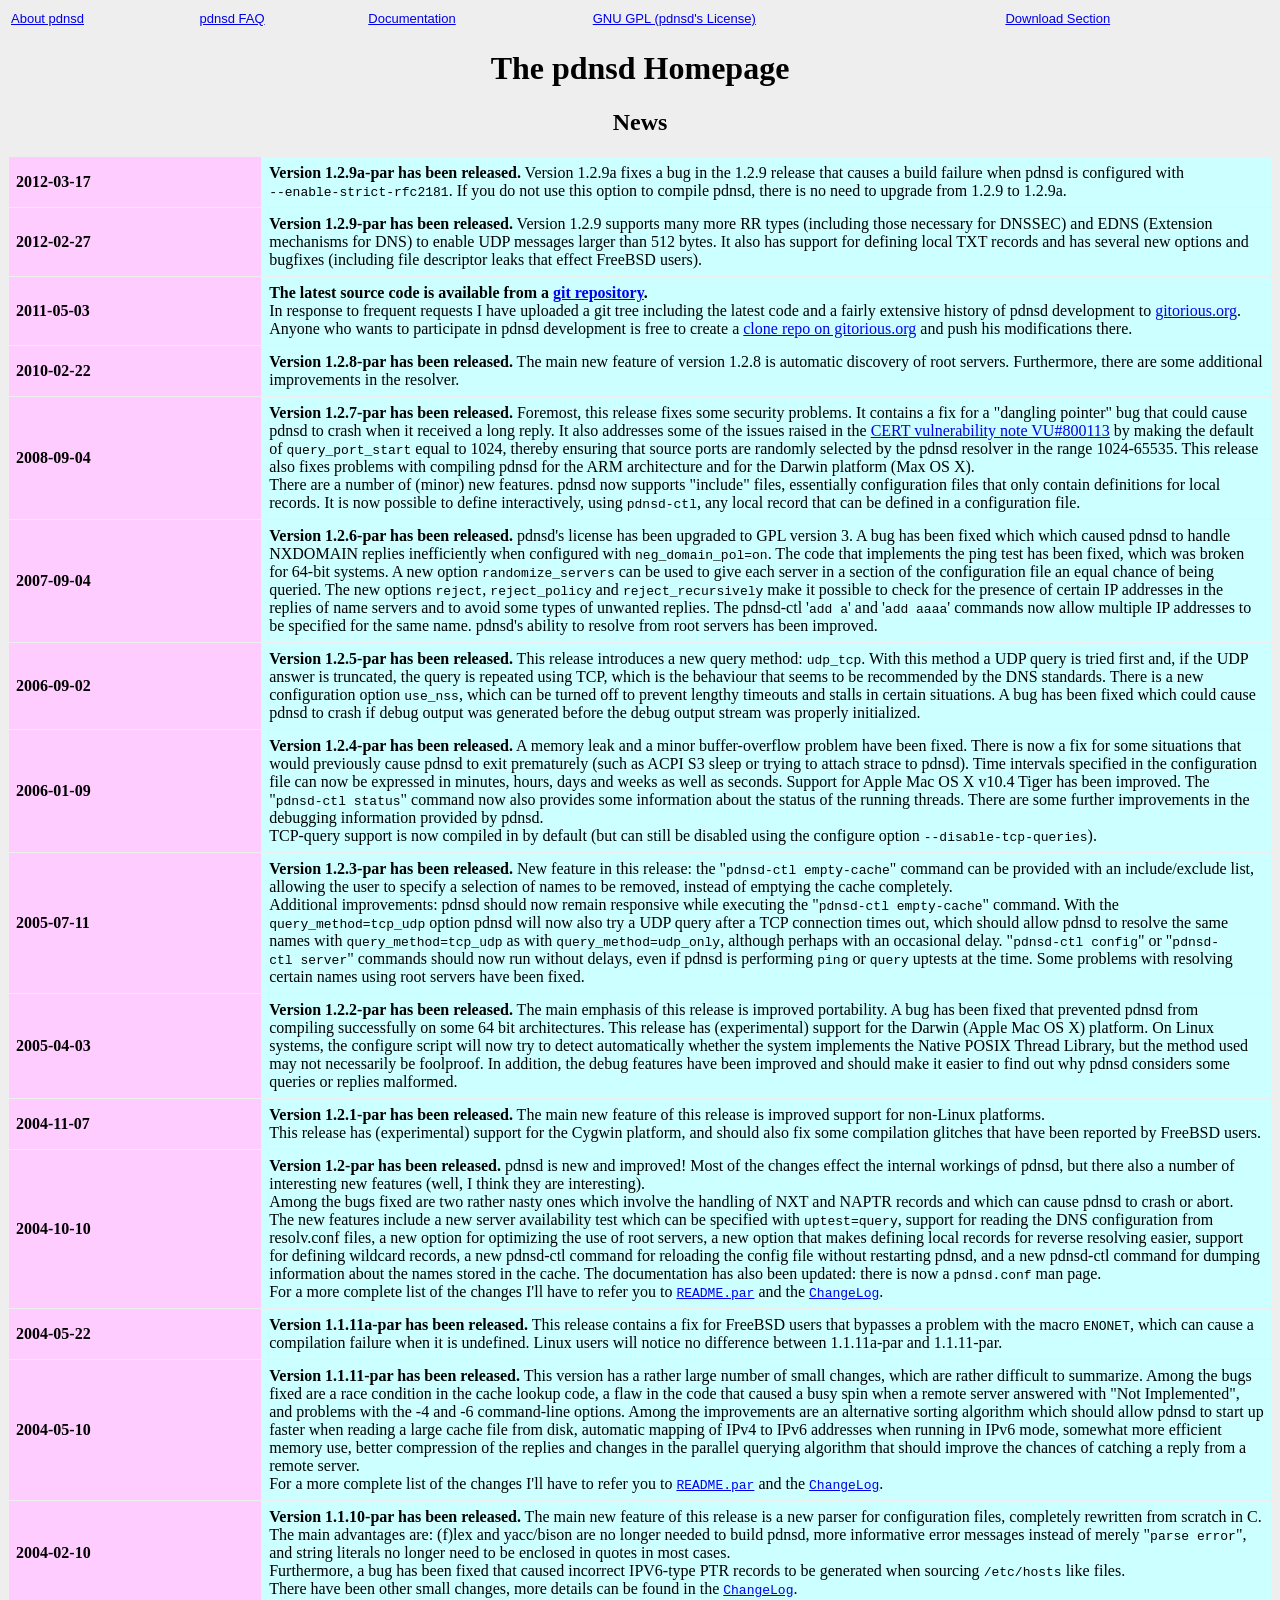
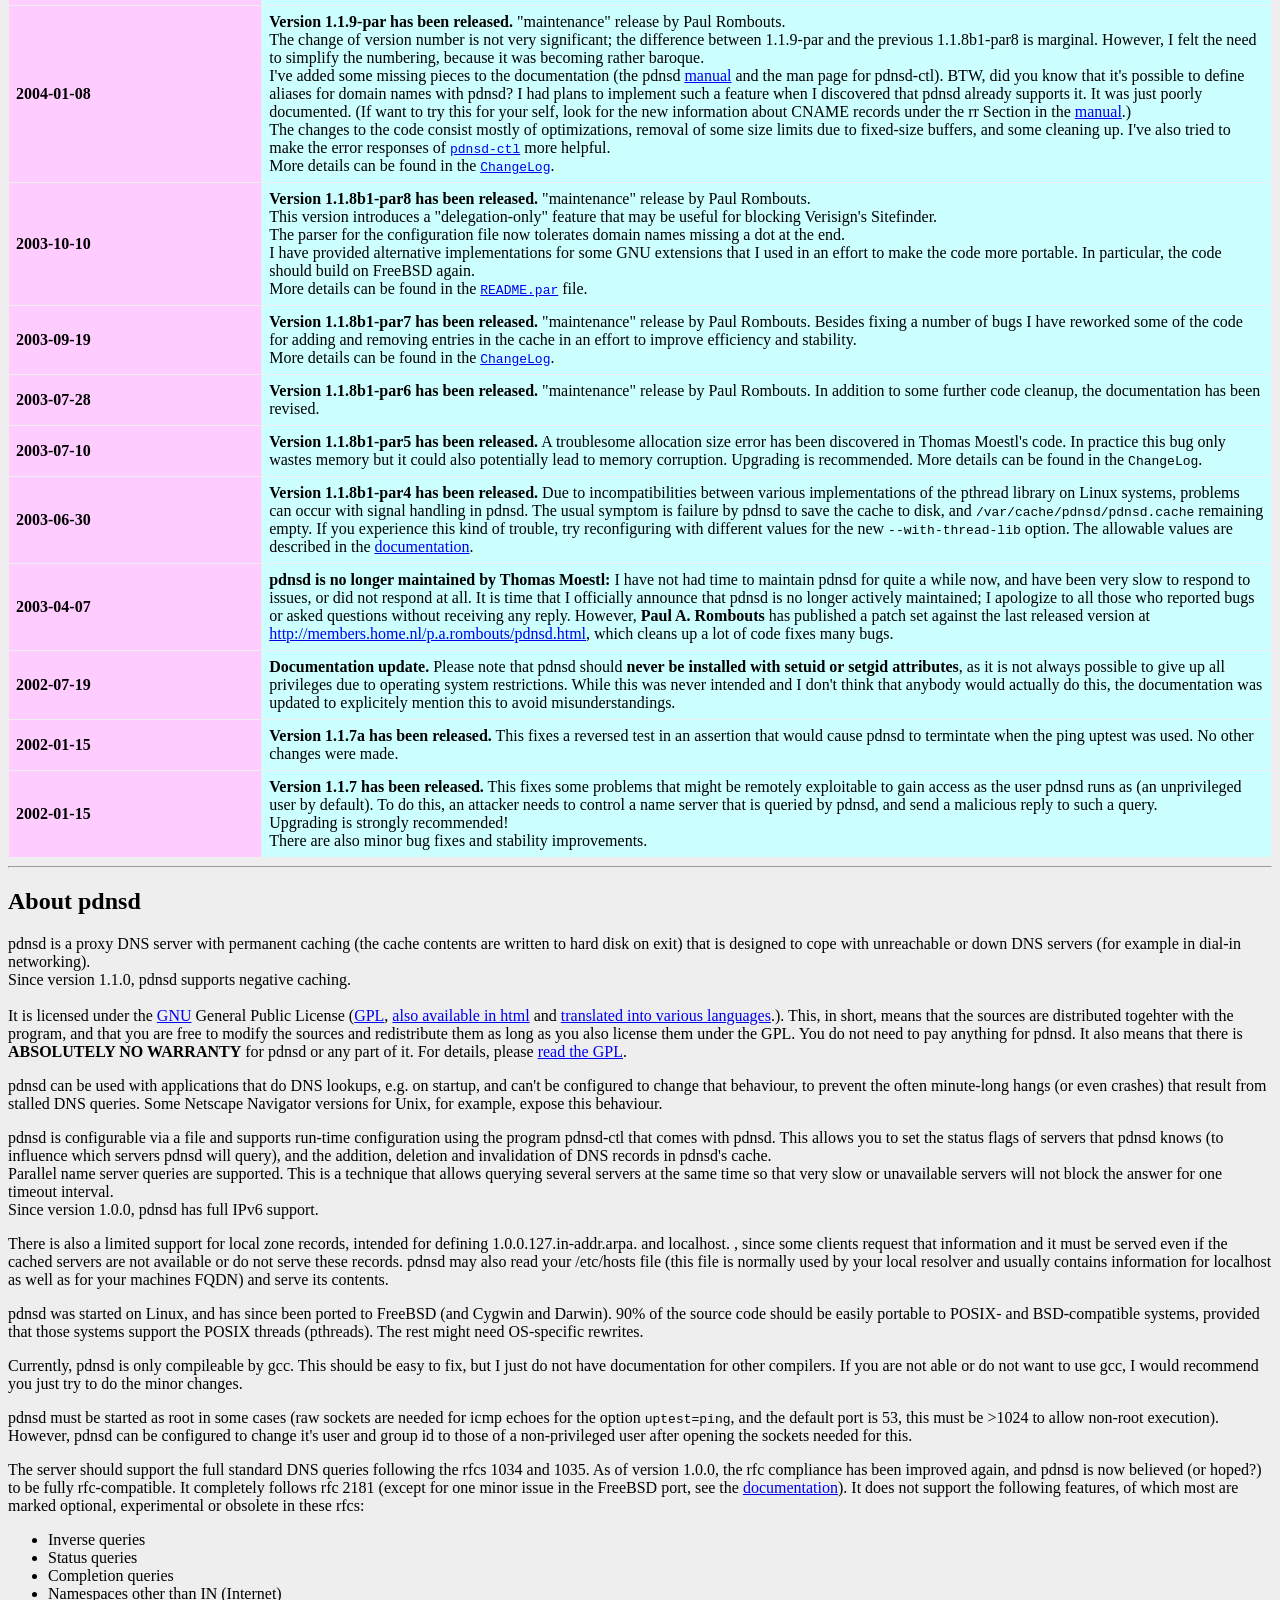
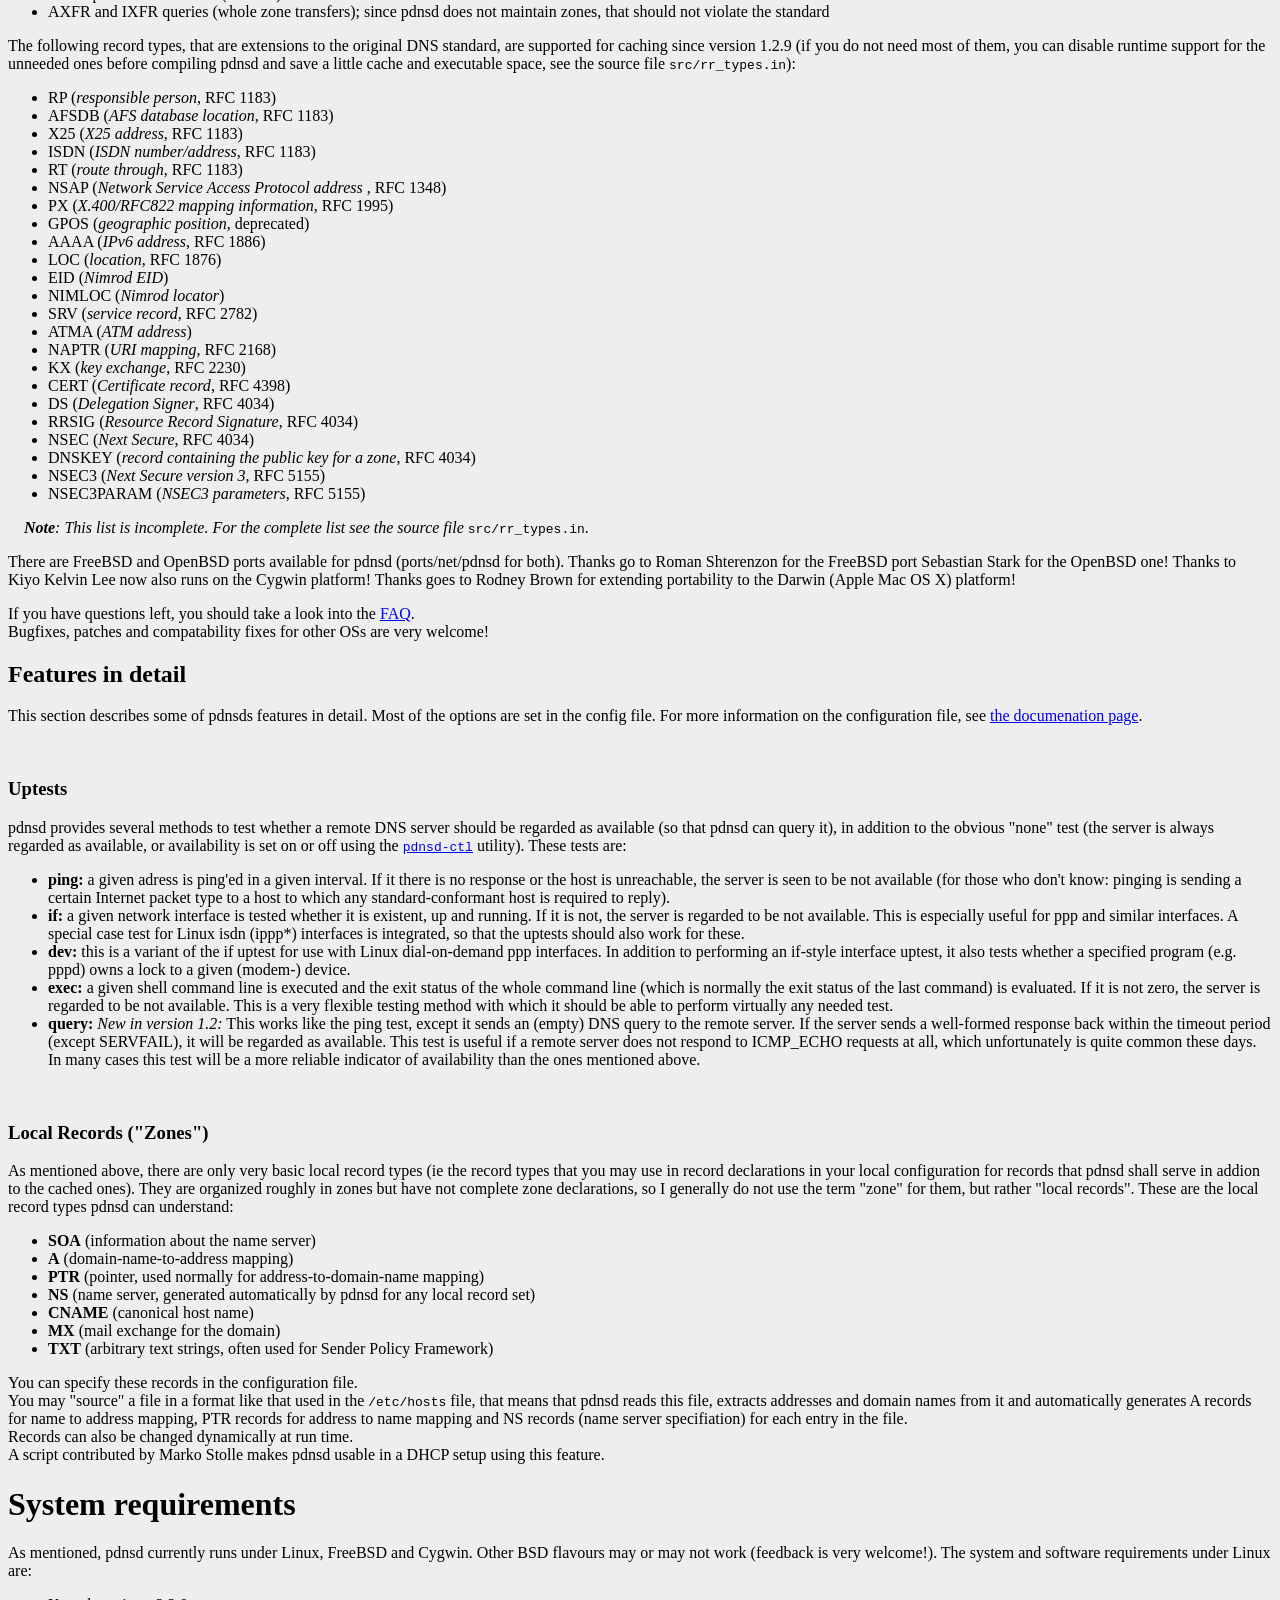
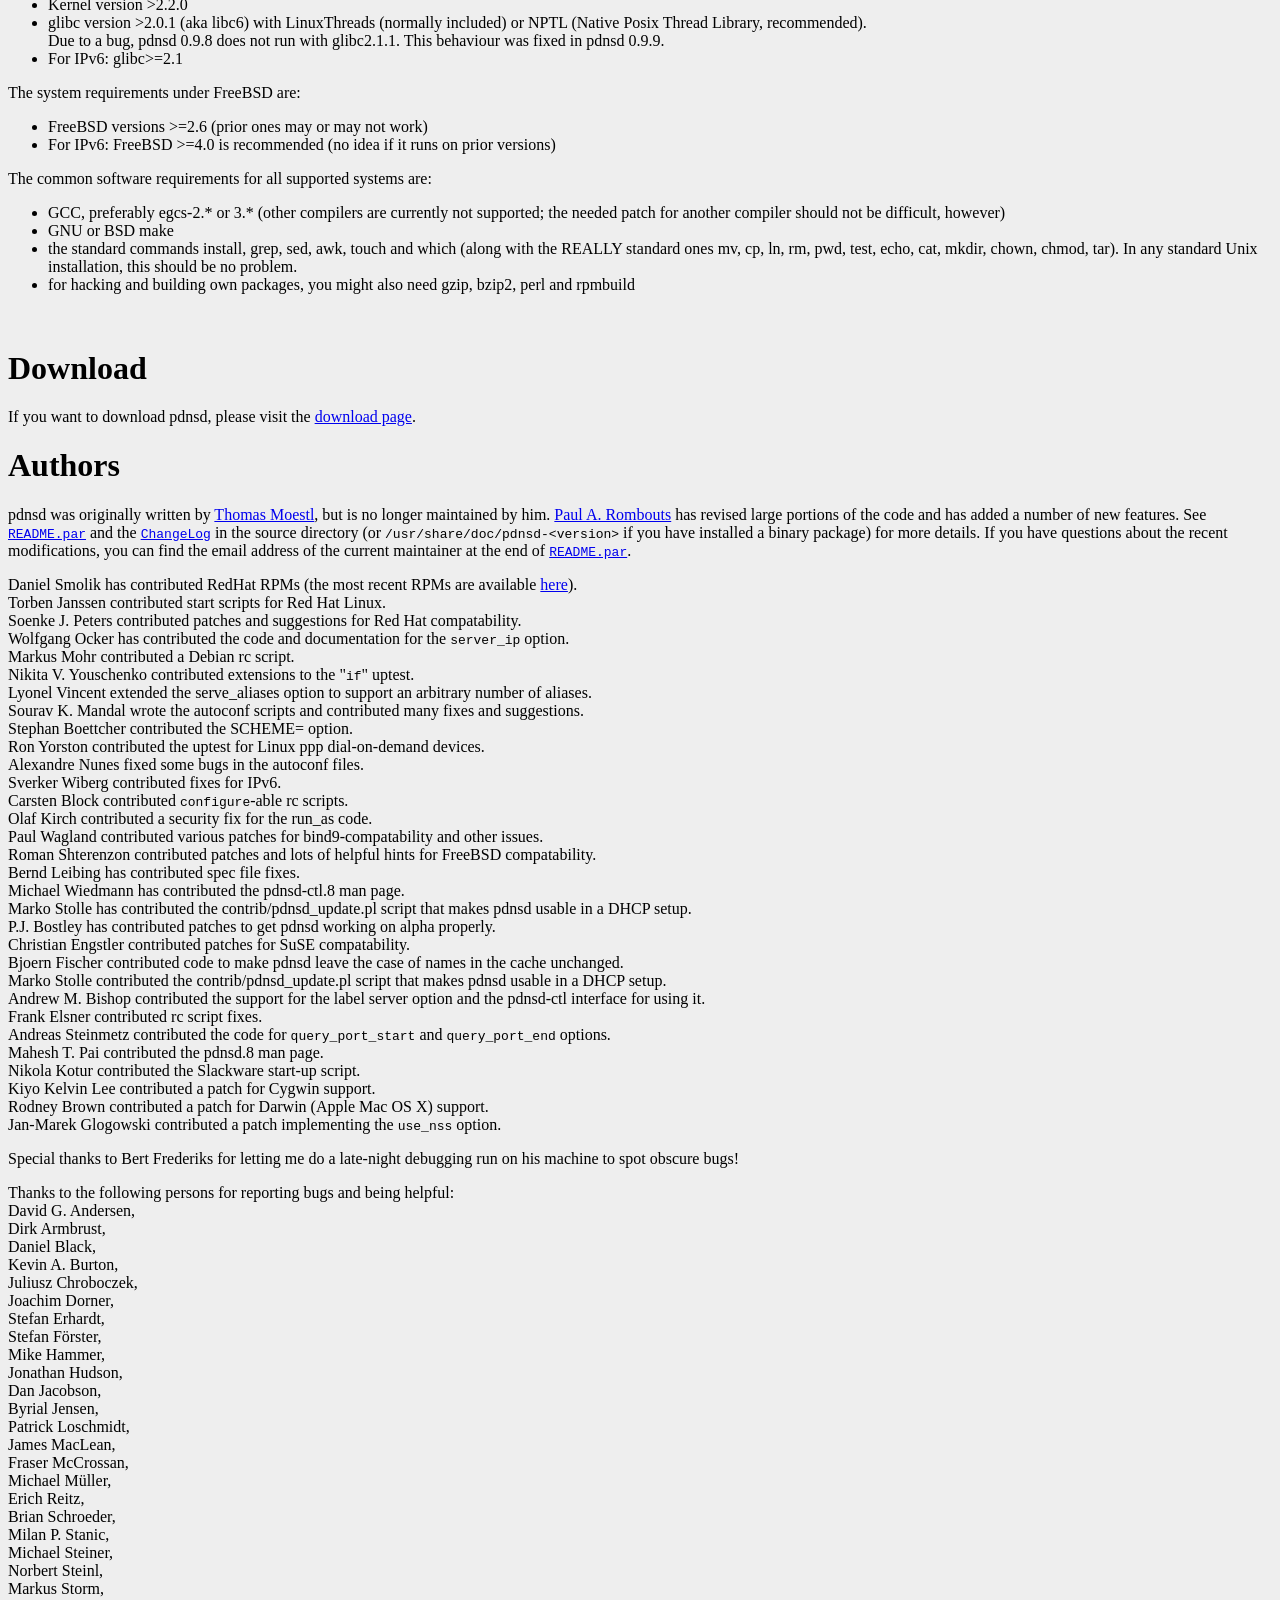
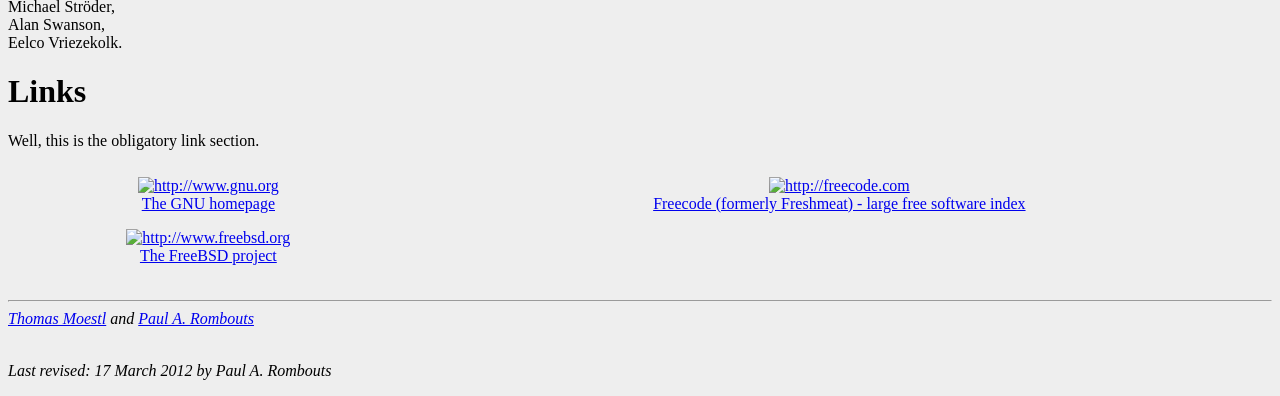
==== trunk/user/pdnsd/pdnsd/doc/html/index.html @ 2e62cec9 "<commit_message>" ====
<!DOCTYPE HTML PUBLIC "-//W3C//DTD HTML 4.01 Transitional//EN">
<html>
  <head>
    <title>pdnsd homepage</title>
    <meta http-equiv="Content-type" content="text/html; charset=ISO-8859-1">
    <style type="text/css">
      <!--
      .small { font-family:helvetica; font-size:small; text-align:center; }
      // -->
    </style>
  </head>

  <body bgcolor="#EEEEEE">
    <!-- This html code is used for the homepage and for the pdnsd documentation. Since there are some sections that
    are unwanted in the documentation (particularly the link section with non-local images), and some things that shall
    not appear in the textified version (some links etc), I introduce 4 tags: the homepage html code is translated to
    documentation html code by replacing the "nodoc(" comment with the html start comment tag, and the ")nodoc" comment
    with the html end comment tag.
    Likewise, before the doc html version is translated to text, the "notext(" and ")notext" comments are translated to
    html comment tags.
    -->
    <!--notext(-->
    <table width="100%">
      <tr>
	<td> <span class="small">
	    <a href="index.html#aboutpdnsd">About pdnsd</a>
	  </span></td>
	<td> <span class="small">
	    <a href="faq.html">pdnsd FAQ</a>
	  </span></td>
	<td> <span class="small">
	    <a href="doc.html">Documentation</a>
	  </span></td>
	<td> <span class="small">
	    <a href="../../COPYING">GNU GPL (pdnsd's License)</a>
	  </span> </td>
	<td><span class="small">
	    <a href="dl.html">Download Section</a>
	  </span></td>
      </tr>
    </table>
    <center><h1>The pdnsd Homepage</h1></center>
    <center><h2>News</h2></center>
    <table width="100%" cellspacing=1 cellpadding=7>
      <tr>
	<td bgcolor="#ffccff" width="20%"><b>2012-03-17</b></td>
	<td bgcolor="#ccffff" width="80%"><b>Version 1.2.9a-par has been released.</b>
	  Version 1.2.9a fixes a bug in the 1.2.9 release that causes a build failure when pdnsd is
	  configured with <span style="white-space:nowrap;"><code>--enable-strict-rfc2181</code></span>.
	  If you do not use this option to compile pdnsd, there is no need to upgrade from 1.2.9 to 1.2.9a.
	</td>
      </tr>
      <tr>
	<td bgcolor="#ffccff" width="20%"><b>2012-02-27</b></td>
	<td bgcolor="#ccffff" width="80%"><b>Version 1.2.9-par has been released.</b>
	Version 1.2.9 supports many more RR types (including those necessary for DNSSEC) and
	EDNS (Extension mechanisms for DNS) to enable UDP messages larger than 512 bytes.
	It also has support for defining local TXT records and has several new options and bugfixes
	(including file descriptor leaks that effect FreeBSD users).
	</td>
      </tr>
      <tr>
	<td bgcolor="#ffccff" width="20%"><b>2011-05-03</b></td>
	<td bgcolor="#ccffff" width="80%"><b>The latest source code is available from a
	 <a href="http://gitorious.org/pdnsd">git repository</a>.</b><br>
	In response to frequent requests I have uploaded a git tree including the latest code
	and a fairly extensive history of pdnsd development to
	<a href="http://gitorious.org/pdnsd/pdnsd">gitorious.org</a>.
	Anyone who wants to participate in pdnsd development is free to create a
	<a href="http://gitorious.org/pdnsd/pdnsd/clone">clone repo on gitorious.org</a>
	and push his modifications there.
	</td>
      </tr>
      <tr>
	<td bgcolor="#ffccff" width="20%"><b>2010-02-22</b></td>
	<td bgcolor="#ccffff" width="80%"><b>Version 1.2.8-par has been released.</b>
	The main new feature of version 1.2.8 is automatic discovery of root servers.
	Furthermore, there are some additional improvements in the resolver.
	</td>
      </tr>
      <tr>
	<td bgcolor="#ffccff" width="20%"><b>2008-09-04</b></td>
	<td bgcolor="#ccffff" width="80%"><b>Version 1.2.7-par has been released.</b>
	Foremost, this release fixes some security problems.
	It contains a fix for a "dangling pointer" bug that could cause pdnsd to
	crash when it received a long reply. It also addresses some of the issues
	raised in the <a href="http://www.kb.cert.org/vuls/id/800113">CERT
	vulnerability note VU#800113</a> by making the default of
	<code>query_port_start</code> equal to 1024, thereby ensuring that source
	ports are randomly selected by the pdnsd resolver in the range 1024-65535.
	This release also fixes problems with compiling pdnsd for the ARM architecture
	and for the Darwin platform (Max OS X).
	<br>
	There are a number of (minor) new features.
	pdnsd now supports "include" files, essentially configuration files that
	only contain definitions for local records.
	It is now possible to define interactively, using <code>pdnsd-ctl</code>,
	any local record that can be defined in a configuration file.
	</td>
      </tr>
      <tr>
	<td bgcolor="#ffccff" width="20%"><b>2007-09-04</b></td>
	<td bgcolor="#ccffff" width="80%"><b>Version 1.2.6-par has been released.</b>
	pdnsd's license has been upgraded to GPL version 3.
	A bug has been fixed which which caused pdnsd to handle NXDOMAIN replies
	inefficiently when configured with <code>neg_domain_pol=on</code>.  The
	code that implements the ping test has been fixed, which was broken for
	64-bit systems.  A new option <code>randomize_servers</code> can be used
	to give each server in a section of the configuration file an equal
	chance of being queried.  The new options <code>reject</code>,
	<code>reject_policy</code> and <code>reject_recursively</code> make it
	possible to check for the presence of certain IP addresses in the
	replies of name servers and to avoid some types of unwanted replies.
	The pdnsd-ctl '<code>add a</code>' and '<code>add aaaa</code>' commands
	now allow multiple IP addresses to be specified for the same name.
	pdnsd's ability to resolve from root servers has been improved.
	</td>
      </tr>
      <tr>
	<td bgcolor="#ffccff" width="20%"><b>2006-09-02</b></td>
	<td bgcolor="#ccffff" width="80%"><b>Version 1.2.5-par has been released.</b>
	This release introduces a new query method: <code>udp_tcp</code>.
	With this method a UDP query is tried first and, if the UDP answer is
	truncated, the query is repeated using TCP, which is the behaviour that
	seems to be recommended by the DNS standards. There is a new
	configuration option <code>use_nss</code>, which can be turned off to
	prevent lengthy timeouts and stalls in certain situations. A bug has
	been fixed which could cause pdnsd to crash if debug output was
	generated before the debug output stream was properly initialized.
	</td>
      </tr>
      <tr>
	<td bgcolor="#ffccff" width="20%"><b>2006-01-09</b></td>
	<td bgcolor="#ccffff" width="80%"><b>Version 1.2.4-par has been released.</b>
	A memory leak and a minor buffer-overflow problem have been fixed.
	There is now a fix for some situations that would previously cause pdnsd to
	exit prematurely (such as ACPI S3 sleep or trying to attach strace to pdnsd).
	Time intervals specified in the configuration file can now be expressed in
	minutes, hours, days and weeks as well as seconds.
	Support for Apple Mac OS X v10.4 Tiger has been improved.
	The "<code>pdnsd-ctl&nbsp;status</code>" command now also provides some
	information about the status of the running threads.
	There are some further improvements in the debugging information provided by pdnsd.<br>
	TCP-query support is now compiled in by default (but can still be disabled using
	the configure option <code>--disable-tcp-queries</code>).
	</td>
      </tr>
      <tr>
	<td bgcolor="#ffccff" width="20%"><b>2005-07-11</b></td>
	<td bgcolor="#ccffff" width="80%"><b>Version 1.2.3-par has been released.</b>
	New feature in this release: the "<code>pdnsd-ctl&nbsp;empty-cache</code>" command can
	be provided with an include/exclude list, allowing the user to specify a
	selection of names to be removed, instead of emptying the cache completely.<br>
	Additional improvements: pdnsd should now remain responsive while executing the
	"<code>pdnsd-ctl&nbsp;empty-cache</code>" command.
	With the <code>query_method=tcp_udp</code> option pdnsd will now also
	try a UDP query after a TCP connection times out, which should allow
	pdnsd to resolve the same names with <code>query_method=tcp_udp</code>
	as with <code>query_method=udp_only</code>, although perhaps with an
	occasional delay.
	"<code>pdnsd-ctl&nbsp;config</code>" or "<code>pdnsd-ctl&nbsp;server</code>"
	commands should now run without delays, even if pdnsd is performing
	<code>ping</code> or <code>query</code> uptests at the time.
	Some problems with resolving certain names using root servers have been fixed.
	</td>
      </tr>
      <tr>
	<td bgcolor="#ffccff" width="20%"><b>2005-04-03</b></td>
	<td bgcolor="#ccffff" width="80%"><b>Version 1.2.2-par has been released.</b>
	The main emphasis of this release is improved portability.
	A bug has been fixed that prevented pdnsd from compiling successfully on some
	64 bit architectures.
	This release has (experimental) support for the Darwin (Apple Mac OS X) platform.
	On Linux systems, the configure script will now try to detect automatically whether
	the system implements the Native POSIX Thread Library, but the method used may not
	necessarily be foolproof.
	In addition, the debug features have been improved and should make it easier to find out
	why pdnsd considers some queries or replies malformed.
	</td>
      </tr>
      <tr>
	<td bgcolor="#ffccff" width="20%"><b>2004-11-07</b></td>
	<td bgcolor="#ccffff" width="80%"><b>Version 1.2.1-par has been released.</b>
	The main new feature of this release is improved support for non-Linux platforms.<br>
	This release has (experimental) support for the Cygwin platform, and should also fix
	some compilation glitches that have been reported by FreeBSD users.
	</td>
      </tr>
      <tr>
	<td bgcolor="#ffccff" width="20%"><b>2004-10-10</b></td>
	<td bgcolor="#ccffff" width="80%"><b>Version 1.2-par has been released.</b>
	pdnsd is new and improved! Most of the changes effect the internal workings
	of pdnsd, but there also a number of interesting new features (well, I think they are interesting).<br>
	Among the bugs fixed are two rather nasty ones which involve the handling of NXT and NAPTR records
	and which can cause pdnsd to crash or abort.<br>
	The new features include a new server availability test which can be specified with <code>uptest=query</code>,
	support for reading the DNS configuration from resolv.conf files,
	a new option for optimizing the use of root servers,
	a new option that makes defining local records for reverse resolving easier,
	support for defining wildcard records,
	a new pdnsd-ctl command for reloading the config file without restarting pdnsd, and
	a new pdnsd-ctl command for dumping information about the names stored in the cache.
	The documentation has also been updated: there is now a <code>pdnsd.conf</code> man page.<br>
	For a more complete list of the changes I'll have to refer you to <a href="../../README.par"><code>README.par</code></a> and the <a
	href="../../ChangeLog"><code>ChangeLog</code></a>.
	</td>
      </tr>
      <tr>
	<td bgcolor="#ffccff" width="20%"><b>2004-05-22</b></td>
	<td bgcolor="#ccffff" width="80%"><b>Version 1.1.11a-par has been released.</b>
	This release contains a fix for FreeBSD users that bypasses a problem
	with the macro <code>ENONET</code>, which can cause a compilation failure when it is undefined.
	Linux users will notice no difference between 1.1.11a-par and 1.1.11-par.
	</td>
      </tr>
      <tr>
	<td bgcolor="#ffccff" width="20%"><b>2004-05-10</b></td>
	<td bgcolor="#ccffff" width="80%"><b>Version 1.1.11-par has been released.</b>
	This version has a rather large number of small changes, which are rather difficult to summarize.
	Among the bugs fixed are a race condition in the cache lookup code, a
	flaw in the code that caused a busy spin when a remote server answered
	with "Not Implemented", and problems with the -4 and -6 command-line
	options. Among the improvements are an alternative sorting algorithm
	which should allow pdnsd to start up faster when reading a large cache
	file from disk, automatic mapping of IPv4 to IPv6 addresses when running
	in IPv6 mode, somewhat more efficient memory use, better compression of
	the replies and changes in the parallel querying algorithm that should
	improve the chances of catching a reply from a remote server.<br>

	For a more complete list of the changes I'll have to refer you to <a href="../../README.par"><code>README.par</code></a> and the <a
	href="../../ChangeLog"><code>ChangeLog</code></a>.
	</td>
      </tr>
      <tr>
	<td bgcolor="#ffccff" width="20%"><b>2004-02-10</b></td>
	<td bgcolor="#ccffff" width="80%"><b>Version 1.1.10-par has been released.</b>

	The main new feature of this release is a new parser for configuration
	files, completely rewritten from scratch in C. The main advantages are:
	(f)lex and yacc/bison are no longer needed to build pdnsd, more
	informative error messages instead of merely "<code>parse error</code>",
	and string literals no longer need to be enclosed in quotes in most
	cases.<br> Furthermore, a bug has been fixed that caused incorrect
	IPV6-type PTR records to be generated when sourcing
	<code>/etc/hosts</code> like files.<br>

	There have been other small changes, more details can be found in the <a
	href="../../ChangeLog"><code>ChangeLog</code></a>.
	</td>
      </tr>
      <tr>
	<td bgcolor="#ffccff" width="20%"><b>2004-01-08</b></td>
	<td bgcolor="#ccffff" width="80%"><b>Version 1.1.9-par has been released.</b>
	"maintenance" release by Paul Rombouts.<br>

	The change of version number is not very significant; the
	difference between 1.1.9-par and the previous 1.1.8b1-par8 is marginal.
	However, I felt the need to simplify the numbering, because it was
	becoming rather baroque.<br>

	I've added some missing pieces to the documentation (the pdnsd <a
	href="doc.html">manual</a> and the man page for pdnsd-ctl). BTW, did you
	know that it's possible to define aliases for domain names with pdnsd? I
	had plans to implement such a feature when I discovered that pdnsd
	already supports it. It was just poorly documented. (If want to try this
	for your self, look for the new information about CNAME records under
	the rr Section in the <a href="doc.html#rrsection">manual</a>.)<br> The
	changes to the code consist mostly of optimizations, removal of some
	size limits due to fixed-size buffers, and some cleaning up. I've also
	tried to make the error responses of <a
	href="doc.html#pdnsdctl"><code>pdnsd-ctl</code></a> more helpful.<br>

	More details can be found in the <a href="../../ChangeLog"><code>ChangeLog</code></a>.
	</td>
      </tr>
      <tr>
	<td bgcolor="#ffccff" width="20%"><b>2003-10-10</b></td>
	<td bgcolor="#ccffff" width="80%"><b>Version 1.1.8b1-par8 has been released.</b>
	"maintenance" release by Paul Rombouts.<br>
	This version introduces a "delegation-only" feature that may be useful
	for blocking Verisign's Sitefinder.<br>
	The parser for the configuration file now tolerates domain names missing
	a dot at the end.<br>
	I have provided alternative implementations for some GNU extensions that I
	used in an effort to make the code more portable. In particular, the
	code should build on FreeBSD again.<br>
	More details can be found in the <a href="../../README.par"><code>README.par</code></a> file.
	</td>
      </tr>
      <tr>
	<td bgcolor="#ffccff" width="20%"><b>2003-09-19</b></td>
	<td bgcolor="#ccffff" width="80%"><b>Version 1.1.8b1-par7 has been released.</b>
	"maintenance" release by Paul Rombouts. Besides fixing a number of bugs I have
	reworked some of the code for adding and removing entries in the cache in an
	effort to improve efficiency and stability.<br>
	More details can be found in the <a href="../../ChangeLog"><code>ChangeLog</code></a>.
	</td>
      </tr>
      <tr>
	<td bgcolor="#ffccff" width="20%"><b>2003-07-28</b></td>
	<td bgcolor="#ccffff" width="80%"><b>Version 1.1.8b1-par6 has been released.</b>
	"maintenance" release by Paul Rombouts. In addition to some further code cleanup,
	the documentation has been revised.
	</td>
      </tr>
      <tr>
	<td bgcolor="#ffccff" width="20%"><b>2003-07-10</b></td>
	<td bgcolor="#ccffff" width="80%"><b>Version 1.1.8b1-par5 has been released.</b>
	A troublesome allocation size error has been discovered in Thomas Moestl's code.
	In practice this bug only wastes memory but it could
	also potentially lead to memory corruption. Upgrading is recommended.
	More details can be found in the <code>ChangeLog</code>.
	</td>
      </tr>
      <tr>
	<td bgcolor="#ffccff" width="20%"><b>2003-06-30</b></td>
	<td bgcolor="#ccffff" width="80%"><b>Version 1.1.8b1-par4 has been released.</b>
	Due to incompatibilities between various implementations of
	the pthread library on Linux systems, problems can occur with signal handling in
	pdnsd. The usual symptom is failure by pdnsd to save the cache to disk, and
	<code>/var/cache/pdnsd/pdnsd.cache</code> remaining empty. If you experience
	this kind of trouble, try reconfiguring with different values for the new
	<code>--with-thread-lib</code> option. The allowable values are
	described in the <a href="doc.html#threadlib">documentation</a>.
	</td>
      </tr>
      <tr>
	<td bgcolor="#FFCCFF" width="20%"><b>2003-04-07</b></td>
	<td bgcolor="#CCFFFF" width="80%"><b>pdnsd is no longer maintained by Thomas Moestl:</b>
	I have not had time to maintain pdnsd for quite a while now, and have been very slow to
	respond to issues, or did not respond at all. It is time that I officially announce that
	pdnsd is no longer actively maintained; I apologize to all those who reported bugs or
	asked questions without receiving any reply. However, <b>Paul A. Rombouts</b> has published
	a patch set against the last released version at
	<a href="http://members.home.nl/p.a.rombouts/pdnsd.html">http://members.home.nl/p.a.rombouts/pdnsd.html</a>,
	which cleans up a lot of code fixes many bugs.
	</td>
      </tr>
      <tr>
	<td bgcolor="#FFCCFF" width="20%"><b>2002-07-19</b></td>
	<td bgcolor="#CCFFFF" width="80%"><b>Documentation update.</b>
	Please note that pdnsd should <b>never be installed with setuid or setgid attributes</b>,
	as it is not always possible to give up all privileges due to operating system restrictions.
	While this was never intended and I don't think that anybody would actually do this, the
	documentation was updated to explicitely mention this to avoid misunderstandings.
	</td>
      </tr>
      <tr>
	<td bgcolor="#FFCCFF" width="20%"><b>2002-01-15</b></td>
	<td bgcolor="#CCFFFF" width="80%"><b>Version 1.1.7a has been released.</b>
	This fixes a reversed test in an assertion that would cause pdnsd to termintate when the ping uptest
	was used. No other changes were made.
	</td>
      </tr>
      <tr>
	<td bgcolor="#FFCCFF" width="20%"><b>2002-01-15</b></td>
	<td bgcolor="#CCFFFF" width="80%"><b>Version 1.1.7 has been released.</b>
	This fixes some problems that might be remotely exploitable to gain access as the user pdnsd runs as
	(an unprivileged user by default). To do this, an attacker needs to control a name server that is
	queried by pdnsd, and send a malicious reply to such a query.<br>
	Upgrading is strongly recommended!<br>
	There are also minor bug fixes and stability improvements.
	</td>
      </tr>
    </table>
    <!--)notext-->
    <hr>
    <h2><a name="aboutpdnsd">About pdnsd</a></h2>
    pdnsd is a  proxy DNS server with permanent caching (the cache contents
    are written to hard disk on exit) that is designed to cope with unreachable
    or down DNS servers (for example in dial-in networking).<br>
    Since version 1.1.0, pdnsd supports negative caching.<br>
    <br>
    It is licensed under the <a HREF="http://www.gnu.org">GNU</a> General Public License (<a HREF="../../COPYING">GPL</A><!--notext(-->,
    <a HREF="http://www.gnu.org/copyleft/gpl.html">also available in html</A> and
    <a HREF="http://www.gnu.org/copyleft/copyleft.html#translations">translated into various languages</A>.<!--)notext-->).
    This, in short, means that the sources are distributed togehter with the program, and
    that you are free to modify the sources and redistribute them as long as you
    also license them under the GPL. You do not need to pay anything for pdnsd.
    It also means that there is <b>ABSOLUTELY NO WARRANTY</b> for pdnsd or any part
    of it. For details, please <a href="../../COPYING">read the GPL</a>.
    <p>
      pdnsd can be used with applications that do DNS lookups, e.g. on startup, and
      can't be configured to change that behaviour, to prevent the often minute-long
      hangs (or even crashes) that result from stalled DNS queries. Some Netscape Navigator
      versions for Unix, for example, expose this behaviour.
    </p>
    pdnsd is configurable via a file and supports run-time configuration using the program pdnsd-ctl that comes
    with pdnsd. This allows you to set the status flags of servers that pdnsd knows (to influence which servers
    pdnsd will query), and the addition, deletion and invalidation of DNS records in pdnsd's cache.
    <br>
    Parallel name server queries are supported. This is a technique that allows
    querying several servers at the same time so that very slow or unavailable
    servers will not block the answer for one timeout interval.
    <br>
    Since version 1.0.0, pdnsd has full IPv6 support.
    <p>
      There is also a limited support for local zone records, intended for defining
      1.0.0.127.in-addr.arpa. and localhost. , since some clients request that
      information and it must be served even if the cached servers are not available
      or do not serve these records. pdnsd may also read your /etc/hosts file
      (this file is normally used by your local resolver and usually contains
      information for localhost as well as for your machines FQDN) and serve its
      contents.
    </p> <p>
      pdnsd was started on Linux, and has since been ported to FreeBSD (and Cygwin and Darwin).
      90% of the source code should be easily portable to POSIX-
      and BSD-compatible systems, provided that those systems support the POSIX threads (pthreads).
      The rest might need OS-specific rewrites.
    </p><p>
      Currently, pdnsd is only compileable by gcc. This should be easy to fix, but I just
      do not have documentation for other compilers. If you are not able or do not want
      to use gcc, I would recommend you just try to do the minor changes.
    </p>
    <p>
      pdnsd must be started as root in some cases (raw sockets are needed for icmp
      echoes for the option <code>uptest=ping</code>, and the default port is 53, this must be
      &gt;1024 to allow non-root execution). However, pdnsd can be configured to change it's user
      and group id to those of a non-privileged user after opening the sockets needed for this.
    </p> <p>
      The server should support the full standard DNS queries following the rfcs 1034
      and 1035. As of version 1.0.0, the rfc compliance has been improved again, and pdnsd is now
      believed (or hoped?) to be fully rfc-compatible. It completely follows rfc 2181 (except
      for one minor issue in the FreeBSD port, see the <a href="doc.html">documentation</a>).
      It does not support the
      following features, of which most are marked optional, experimental or obsolete
      in these rfcs:
    </p>
    <ul>
      <li> Inverse queries
      <li> Status queries
      <li> Completion queries
      <li> Namespaces other than IN (Internet)
      <li> AXFR and IXFR queries (whole zone transfers); since pdnsd does not maintain  zones, that should not violate the standard
    </ul>
    The following record types, that are extensions to the original DNS standard, are supported for caching since version 1.2.9
    (if you do not need most of them, you can disable runtime support for the unneeded ones before compiling pdnsd and save a little cache and executable space, see the source file <code>src/rr_types.in</code>):
    <ul>
      <li> RP (<i>responsible person</i>, RFC 1183)
      <li> AFSDB (<i>AFS database location</i>, RFC 1183)
      <li> X25 (<i>X25 address</i>, RFC 1183)
      <li> ISDN (<i>ISDN number/address</i>, RFC 1183)
      <li> RT (<i>route through</i>, RFC 1183)
      <li> NSAP (<i>Network Service Access Protocol address </i>, RFC 1348)
      <li> PX (<i>X.400/RFC822 mapping information</i>, RFC 1995)
      <li> GPOS (<i>geographic position</i>, deprecated)
      <li> AAAA (<i>IPv6 address</i>, RFC 1886)
      <li> LOC (<i>location</i>, RFC 1876)
      <li> EID (<i>Nimrod EID</i>)
      <li> NIMLOC (<i>Nimrod locator</i>)
      <li> SRV (<i>service record</i>, RFC 2782)
      <li> ATMA (<i>ATM address</i>)
      <li> NAPTR (<i>URI mapping</i>, RFC 2168)
      <li> KX (<i>key exchange</i>, RFC 2230)
      <li> CERT (<i>Certificate record</i>, RFC 4398)
      <li> DS (<i>Delegation Signer</i>, RFC 4034)
      <li> RRSIG (<i>Resource Record Signature</i>, RFC 4034)
      <li> NSEC (<i>Next Secure</i>, RFC 4034)
      <li> DNSKEY (<i>record containing the public key for a zone</i>, RFC 4034)
      <li> NSEC3 (<i>Next Secure version 3</i>, RFC 5155)
      <li> NSEC3PARAM (<i>NSEC3 parameters</i>, RFC 5155)
    </ul>
    <p style="text-indent: 1em;">
      <i><b>Note</b>: This list is incomplete. For the complete list see the source file</i> <code>src/rr_types.in</code>.
    </p>
    There are FreeBSD and OpenBSD ports available for pdnsd (ports/net/pdnsd for both).
    Thanks go to Roman Shterenzon for the FreeBSD port Sebastian Stark for the OpenBSD one!
    Thanks to Kiyo Kelvin Lee now also runs on the Cygwin platform!
    Thanks goes to Rodney Brown for extending portability to the Darwin (Apple Mac OS X) platform!
    <p>
      If you have questions left, you should take a look into the <a HREF="faq.html">FAQ</a>.
      <br>
      Bugfixes, patches and compatability fixes for other OSs are very welcome!
    </p>
    <h2>Features in detail</h2>
    <p>
      This section describes some of pdnsds features in detail. Most of the options are set
      in the config file. For more information on the configuration file, see
      <a href="doc.html">the documenation page</a>.
    </p><br>

    <h3>Uptests</h3>
    pdnsd provides several methods to test whether a remote DNS server should be regarded as available
    (so that pdnsd can query it), in
    addition to the obvious &quot;none&quot; test (the server is always regarded as available,
    or availability is set on or off using the <a href="doc.html#pdnsdctl"><code>pdnsd-ctl</code></a> utility).
    These tests are:
    <ul>
      <li><b>ping:</b> a given adress is ping'ed in a given interval. If it there is no response
	  or the host is unreachable, the server is seen to be not available (for those who don't know:
	  pinging is sending a certain Internet packet type to a host to which any standard-conformant
	  host is required to reply).
      <li><b>if:</b> a given network interface is tested whether it is existent, up and running. If
	  it is not, the server is regarded to be not available. This is especially useful for ppp and
	  similar interfaces. A special case test for Linux isdn (ippp*) interfaces is integrated, so that the uptests
	  should also work for these.
      <li><b>dev:</b> this is a variant of the if uptest for use with Linux dial-on-demand ppp interfaces. In addition
	to performing an if-style interface uptest, it also tests whether a specified program (e.g. pppd) owns
	a lock to a given (modem-) device.
      <li><b>exec:</b> a given shell command line is executed and the exit status of the whole command line (which
	  is normally the exit status of the last command) is evaluated. If it is not zero, the server is regarded
	  to be not available. This is a very flexible testing method with which it should be able to perform
	  virtually any needed test.
      <li><b>query:</b> <em>New in version 1.2:</em>
          This works like the ping test, except it sends an (empty) DNS query to the remote server.
	  If the server sends a well-formed response back within the timeout period (except SERVFAIL),
	  it will be regarded as available.
	  This test is useful if a remote server does not respond to ICMP_ECHO requests at all,
	  which unfortunately is quite common these days.
	  In many cases this test will be a more reliable indicator of availability
	  than the ones mentioned above.
    </ul>
    <br>
    <h3>Local Records (&quot;Zones&quot;)</h3>
    As mentioned above, there are only very basic local record types (ie the record types that you may use in record
    declarations in your local configuration for records that pdnsd shall serve in addion to the cached ones).
    They are organized roughly in zones but have not complete zone declarations, so I generally do not use the
    term &quot;zone&quot; for them, but rather &quot;local records&quot;.
    These are the local record types pdnsd can understand:
    <ul>
      <li> <b>SOA</b> (information about the name server)
      <li> <b>A</b> (domain-name-to-address mapping)
      <li> <b>PTR</b> (pointer, used normally for address-to-domain-name mapping)
      <li> <b>NS</b> (name server, generated automatically by pdnsd for any local record set)
      <li> <b>CNAME</b> (canonical host name)
      <li> <b>MX</b> (mail exchange for the domain)
      <li> <b>TXT</b> (arbitrary text strings, often used for Sender Policy Framework)
    </ul>
    You can specify these records in the configuration file. <br>
    You may &quot;source&quot; a file in a format like that used in the <code>/etc/hosts</code> file, that means
    that pdnsd reads this file, extracts addresses and domain names from it and automatically generates
    A records for name to address mapping, PTR records for address to name mapping and NS records (name
    server specifiation) for each entry in the file.<br>
    Records can also be changed dynamically at run time.<br>
    A script contributed by Marko Stolle makes pdnsd usable in a DHCP setup using this feature.
    <br>
    <h1>System requirements</h1>
    As mentioned, pdnsd currently runs under Linux, FreeBSD and Cygwin.
    Other BSD flavours may or may not work (feedback is very welcome!).
    The system and software requirements under Linux are:
    <ul>
      <li> Kernel version &gt;2.2.0
      <li> glibc version &gt;2.0.1 (aka libc6) with LinuxThreads (normally included)
        or NPTL (Native Posix Thread Library, recommended).<br>
	Due to a bug, pdnsd 0.9.8 does not run with glibc2.1.1. This behaviour was
	fixed in pdnsd 0.9.9.
      <li> For IPv6: glibc&gt;=2.1
    </ul>
    The system requirements under FreeBSD are:
    <ul>
      <li> FreeBSD versions &gt;=2.6 (prior ones may or may not work)
      <li> For IPv6: FreeBSD &gt;=4.0 is recommended (no idea if it runs on prior versions)
    </ul>

    The common software requirements for all supported systems are:
    <ul>
      <li> GCC, preferably egcs-2.* or 3.* (other compilers are currently not supported; the needed patch for another compiler
	should not be difficult, however)
      <li> GNU or BSD make
      <li> the standard commands install, grep, sed, awk, touch and which (along with the REALLY
	standard ones mv, cp, ln, rm, pwd, test, echo, cat, mkdir, chown, chmod, tar). In
	any standard Unix installation, this should be no problem.
      <li> for hacking and building own packages, you might also need gzip, bzip2, perl and rpmbuild
    </ul>
    <br>
    <h1>Download</h1>
    If you want to download pdnsd, please visit the <a href="dl.html">download page</a>.
    <br>
    <h1><a name="authors">Authors</a></h1>
    <p>
      pdnsd was originally written by <a href="mailto:tmoestl@gmx.net">Thomas Moestl</a>,
      but is no longer maintained by him. <a href="mailto:p.a.rombouts@home.nl">Paul A. Rombouts</a>
      has revised large portions of the code and has added a number of new features.
      See <a href="../../README.par"><code>README.par</code></a> and the <a href="../../ChangeLog"><code>ChangeLog</code></a>
      in the source directory (or <code>/usr/share/doc/pdnsd-&lt;version&gt;</code>
      if you have installed a binary package) for more details.
      If you have questions about the recent modifications, you can find
      <a name="currentmaintainer">the email address of the current maintainer</a>
      at the end of <a href="../../README.par"><code>README.par</code></a>.
    </p>
    <p>
      Daniel Smolik has contributed RedHat RPMs (the most recent RPMs are available <a href="dl.html">here</a>).<br>
      Torben Janssen contributed start scripts for Red Hat Linux. <br>
      Soenke J. Peters contributed patches and suggestions for Red Hat compatability.<br>
      Wolfgang Ocker has contributed the code and documentation for the <code>server_ip</code> option.<br>
      Markus Mohr contributed a Debian rc script.<br>
      Nikita V. Youschenko contributed extensions to the "<code>if</code>" uptest.<br>
      Lyonel Vincent extended the serve_aliases option to support an arbitrary number of aliases.<br>
      Sourav K. Mandal wrote the autoconf scripts and contributed many fixes and suggestions.<br>
      Stephan Boettcher contributed the SCHEME= option.<br>
      Ron Yorston contributed the uptest for Linux ppp dial-on-demand devices.<br>
      Alexandre Nunes fixed some bugs in the autoconf files.<br>
      Sverker Wiberg contributed fixes for IPv6.<br>
      Carsten Block contributed <code>configure</code>-able rc scripts.<br>
      Olaf Kirch contributed a security fix for the run_as code.<br>
      Paul Wagland contributed various patches for bind9-compatability and other issues.<br>
      Roman Shterenzon contributed patches and lots of helpful hints for FreeBSD compatability.<br>
      Bernd Leibing has contributed spec file fixes.<br>
      Michael Wiedmann has contributed the pdnsd-ctl.8 man page.<br>
      Marko Stolle has contributed the contrib/pdnsd_update.pl script that makes pdnsd usable in a DHCP setup.<br>
      P.J. Bostley has contributed patches to get pdnsd working on alpha properly.<br>
      Christian Engstler contributed patches for SuSE compatability.<br>
      Bjoern Fischer contributed code to make pdnsd leave the case of names in the cache unchanged.<br>
      Marko Stolle contributed the contrib/pdnsd_update.pl script that makes pdnsd usable in a DHCP setup.<br>
      Andrew M. Bishop contributed the support for the label server option and the pdnsd-ctl interface for using it.<br>
      Frank Elsner contributed rc script fixes. <br>
      Andreas Steinmetz contributed the code for <code>query_port_start</code> and <code>query_port_end</code> options.<br>
      Mahesh T. Pai contributed the pdnsd.8 man page.<br>
      Nikola Kotur contributed the Slackware start-up script.<br>
      Kiyo Kelvin Lee contributed a patch for Cygwin support.<br>
      Rodney Brown contributed a patch for Darwin (Apple Mac OS X) support.<br>
      Jan-Marek Glogowski contributed a patch implementing the <code>use_nss</code> option.
    </p>
    <p>
      Special thanks to Bert Frederiks for letting me do a late-night debugging run on his machine to
      spot obscure bugs!
    </p>
    <p>
      Thanks to the following persons for reporting bugs and being helpful:<br>
      David G. Andersen,<br>
      Dirk Armbrust,<br>
      Daniel Black,<br>
      Kevin A. Burton,<br>
      Juliusz Chroboczek,<br>
      Joachim Dorner,<br>
      Stefan Erhardt,<br>
      Stefan F�rster,<br>
      Mike Hammer,<br>
      Jonathan Hudson,<br>
      Dan Jacobson,<br>
      Byrial Jensen,<br>
      Patrick Loschmidt,<br>
      James MacLean,<br>
      Fraser McCrossan,<br>
      Michael M�ller,<br>
      Erich Reitz,<br>
      Brian Schroeder,<br>
      Milan P. Stanic,<br>
      Michael Steiner,<br>
      Norbert Steinl,<br>
      Markus Storm,<br>
      Michael Str�der,<br>
      Alan Swanson,<br>
      Eelco Vriezekolk.
    </p>
    <!--nodoc(-->
    <h1>Links</h1>
    Well, this is the obligatory link section.
    <br>
    <br>
    <table width="100%" cellpadding=7>
      <tr>
	<td><center>
	    <a href="http://www.gnu.org">
	      <img src="gnuhead.png" alt="http://www.gnu.org"><br>
	      The GNU homepage
	    </a>
	</center></td>
	<td><center>
	    <a href="http://freecode.com">
	      <img src="fm_logo.png" alt="http://freecode.com"><br>
	      Freecode (formerly Freshmeat) - large free software index
	    </a>
	  </center></td>
      </tr>
      <tr>
	<td><center>
	    <a href="http://www.freebsd.org">
	      <img src="freebsd.png" alt="http://www.freebsd.org"><br>
	      The FreeBSD project
	    </a>
	  </center></td>
      </tr>
    </table>
    <!--)nodoc-->
    <br>
    <hr>
    <address><a href="mailto:tmoestl@gmx.net">Thomas Moestl</a>
      and <a href="mailto:p.a.rombouts@home.nl">Paul A. Rombouts</a>
    </address>
    <br>
    <p>
      <i>Last revised: 17 March 2012 by Paul A. Rombouts</i>
    </p>
  </body>
</html>
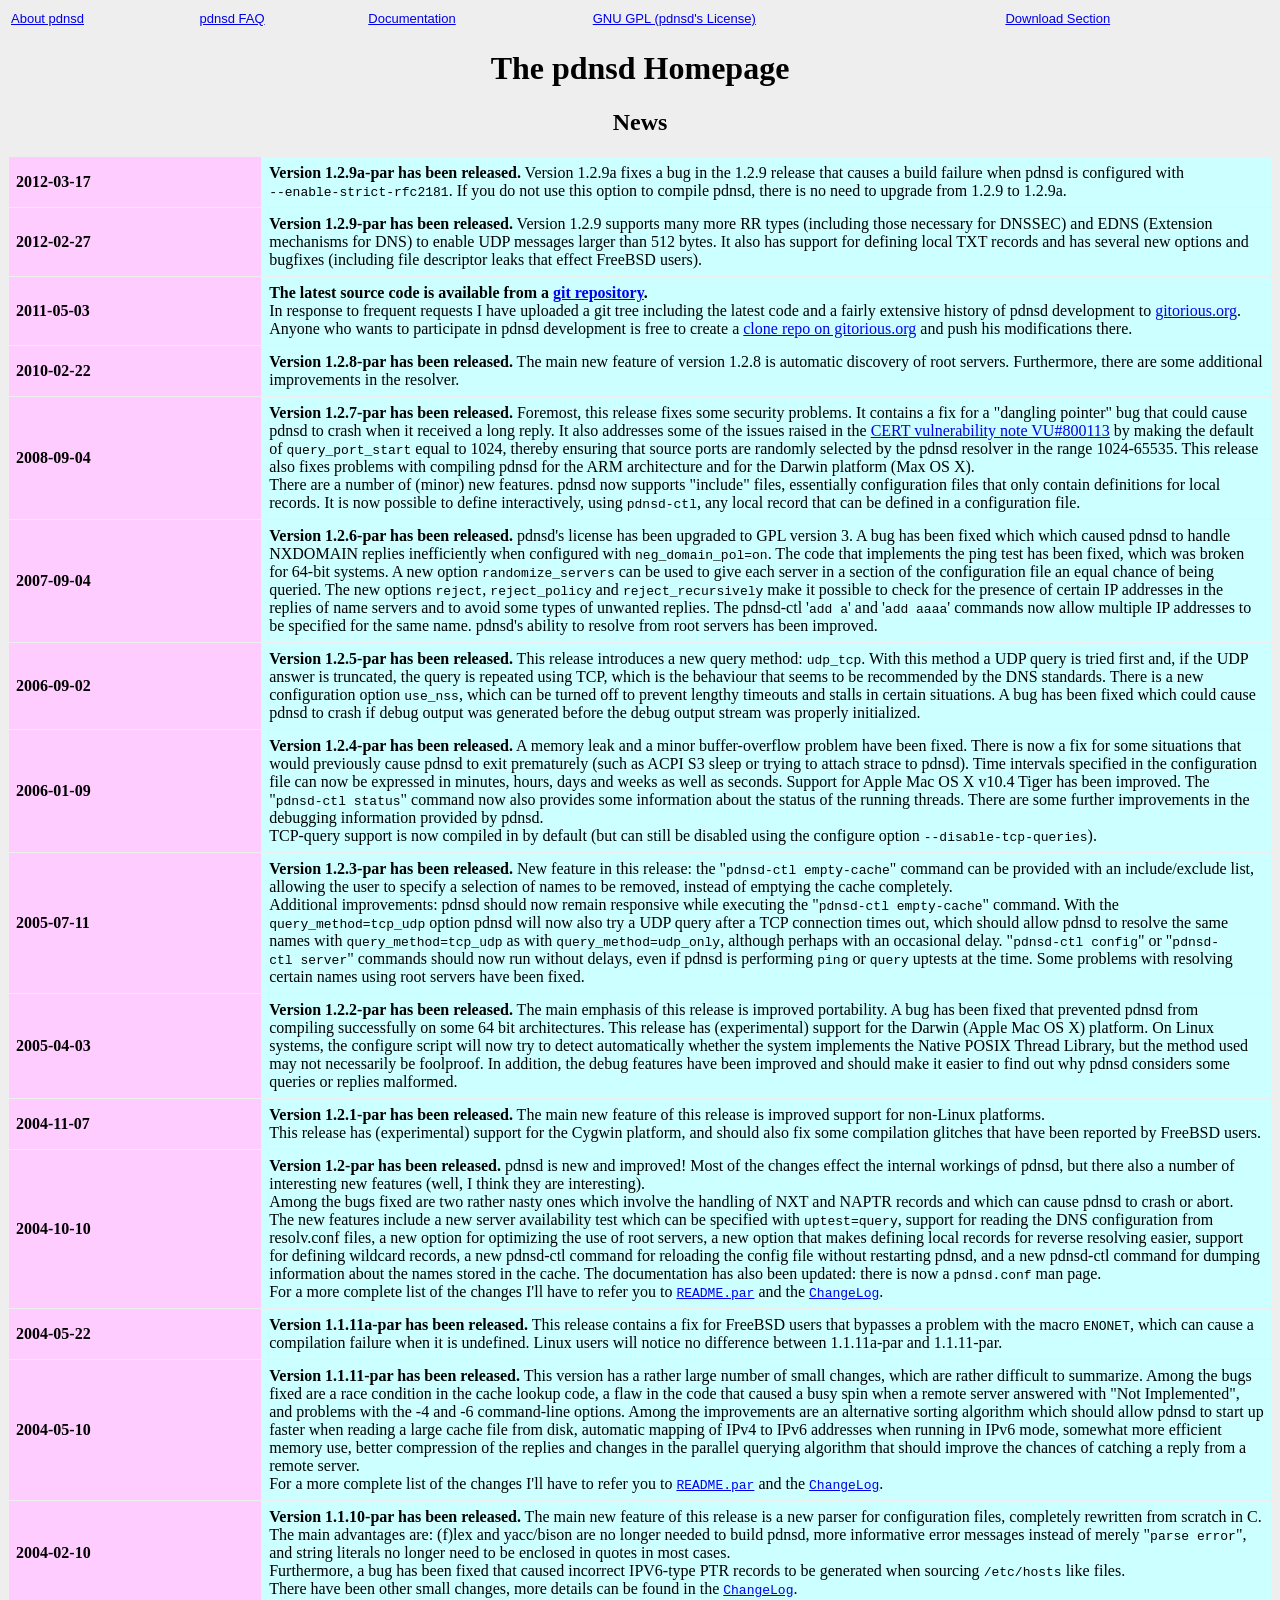
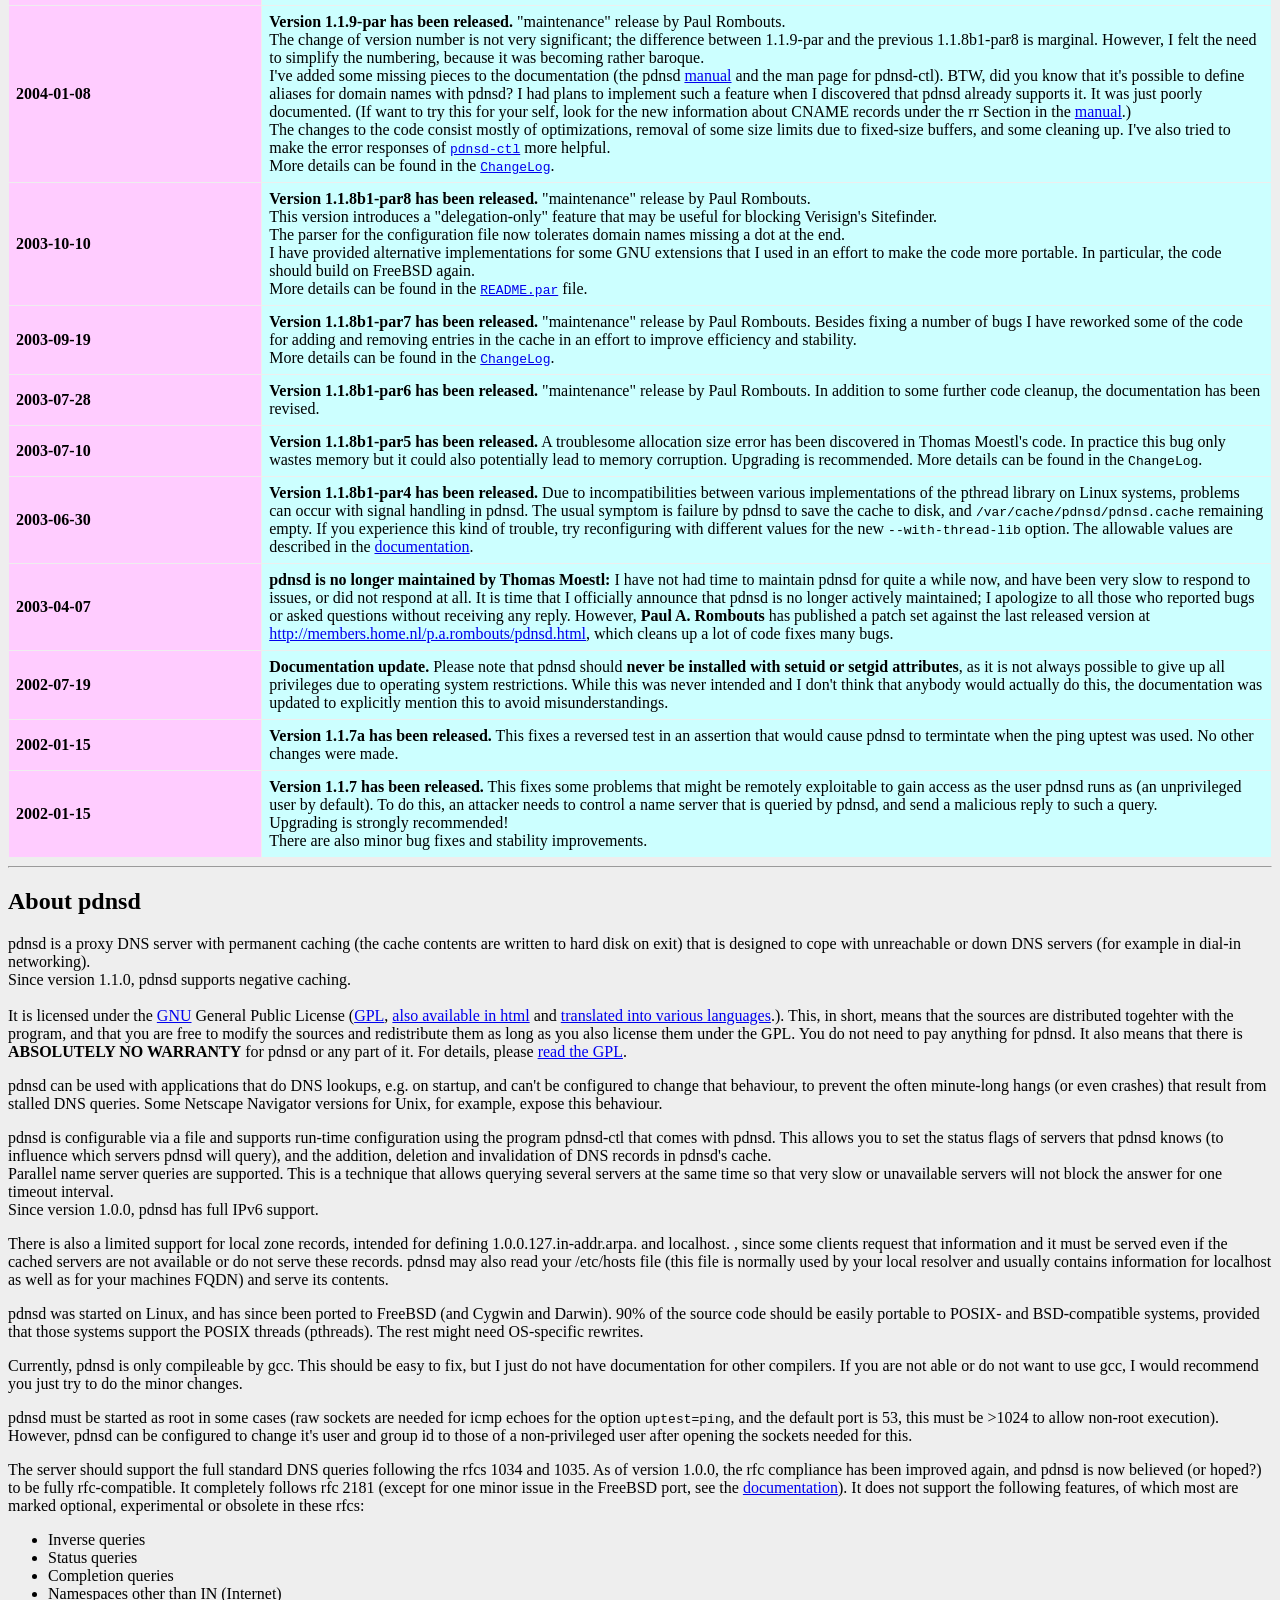
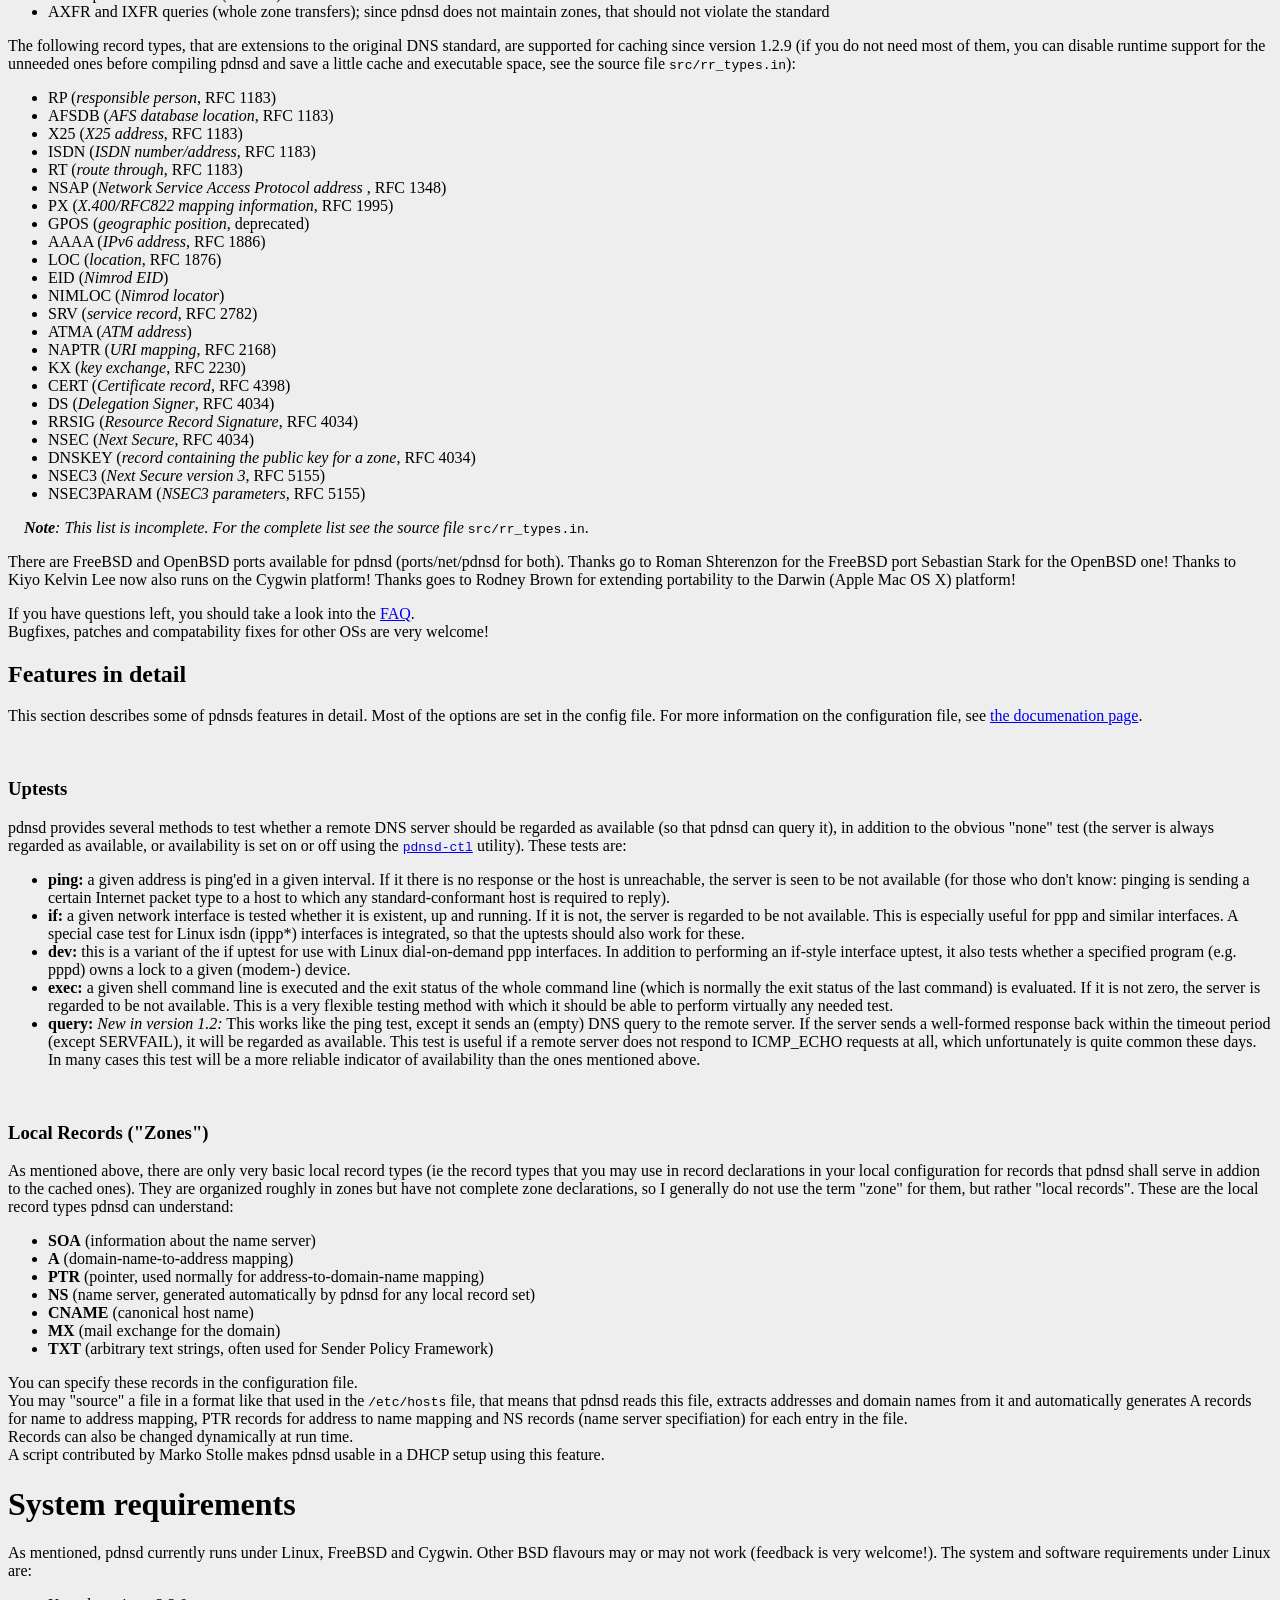
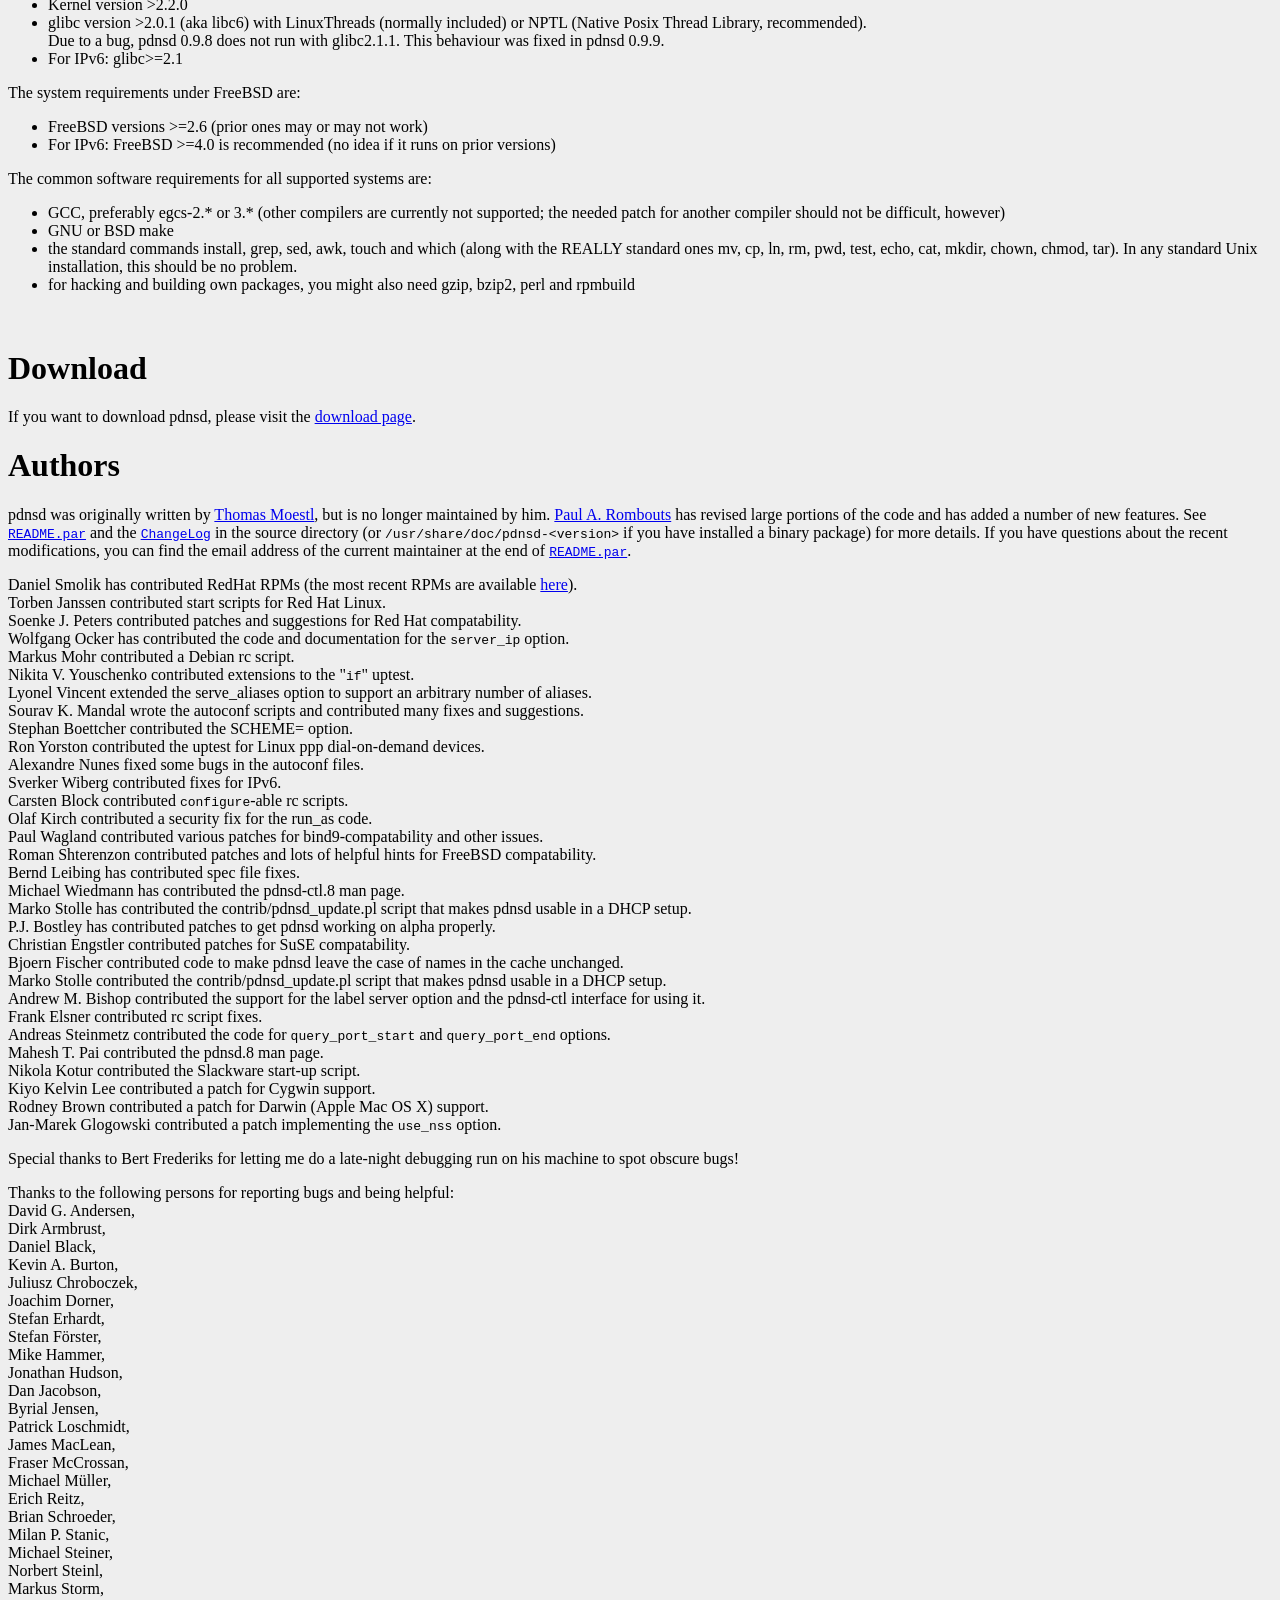
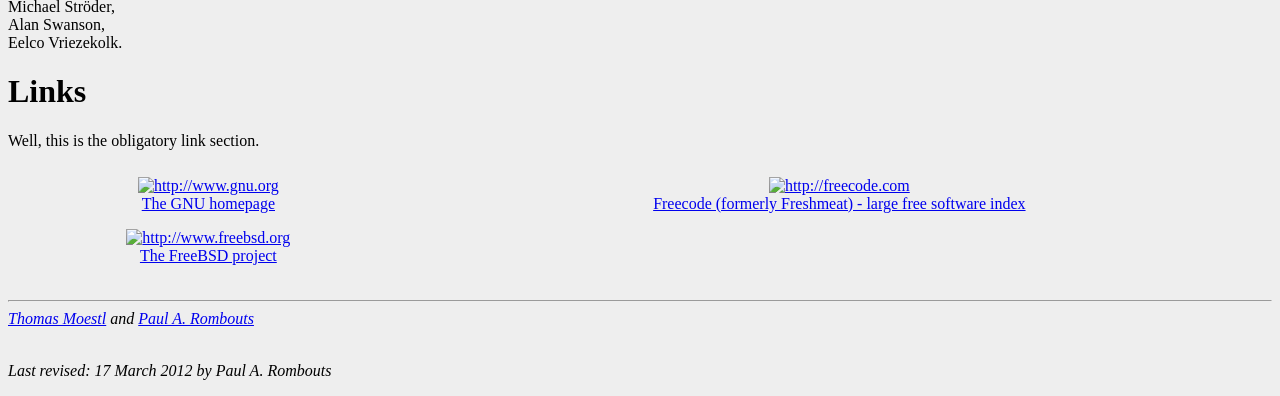
==== commit f7f94f22: "<commit_message>" ====
--- a/trunk/user/pdnsd/pdnsd/doc/html/index.html
+++ b/trunk/user/pdnsd/pdnsd/doc/html/index.html
@@ -342,7 +342,7 @@
 	Please note that pdnsd should <b>never be installed with setuid or setgid attributes</b>,
 	as it is not always possible to give up all privileges due to operating system restrictions.
 	While this was never intended and I don't think that anybody would actually do this, the
-	documentation was updated to explicitely mention this to avoid misunderstandings.
+	documentation was updated to explicitly mention this to avoid misunderstandings.
 	</td>
       </tr>
       <tr>
@@ -486,7 +486,7 @@
     or availability is set on or off using the <a href="doc.html#pdnsdctl"><code>pdnsd-ctl</code></a> utility).
     These tests are:
     <ul>
-      <li><b>ping:</b> a given adress is ping'ed in a given interval. If it there is no response
+      <li><b>ping:</b> a given address is ping'ed in a given interval. If it there is no response
 	  or the host is unreachable, the server is seen to be not available (for those who don't know:
 	  pinging is sending a certain Internet packet type to a host to which any standard-conformant
 	  host is required to reply).
